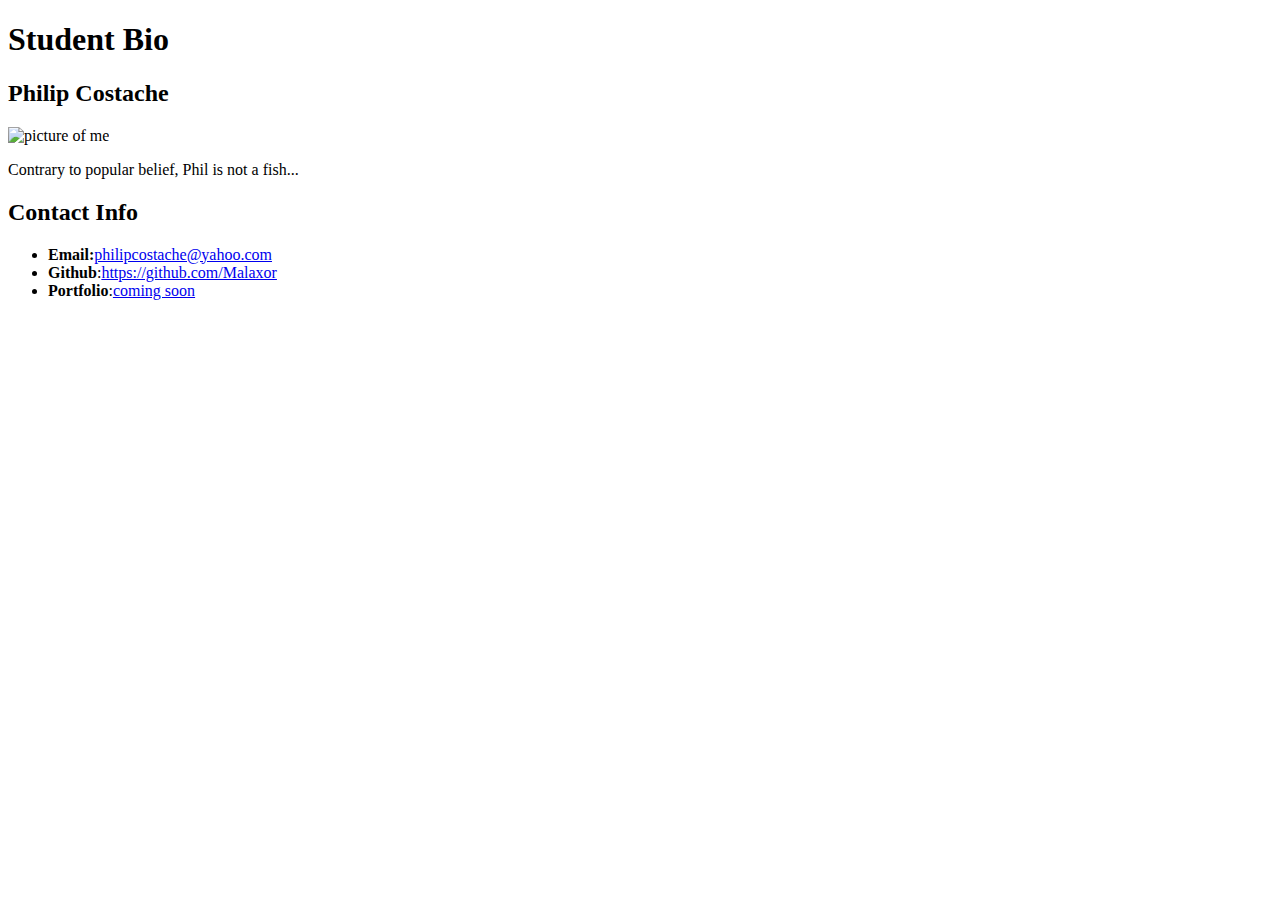
==== index.html @ 201c7b82 "proper this time" ====
<!DOCTYPE html>
<html>
<head>
	<title>About Phil</title>
	<link rel="stylesheet" type="text/css" href="css/style.css">
</head>

<body>
	<header>
		<h1>Student Bio</h1>
	</header>

	<div class="container">

		<section id="main-bio">

<h2>Philip Costache</h2>

<img src="Log.jpg" alt="picture of me" id="bio-image">

<p> Contrary to popular belief, Phil is not a fish...</p>
</section>

<section id="contact-info">
<h2>Contact Info</h2>

<ul>

<li>
<b>Email:</b><a href="#" id="email">philipcostache@yahoo.com</a>
</li>

<li> 
<b>Github</b>:<a href="#" id="github">https://github.com/Malaxor</a>
</li>

<li>
<b>Portfolio</b>:<a href="#" id="soon">coming soon</a>
</li>

</ul>

</section>
</div>

</body>
</html>
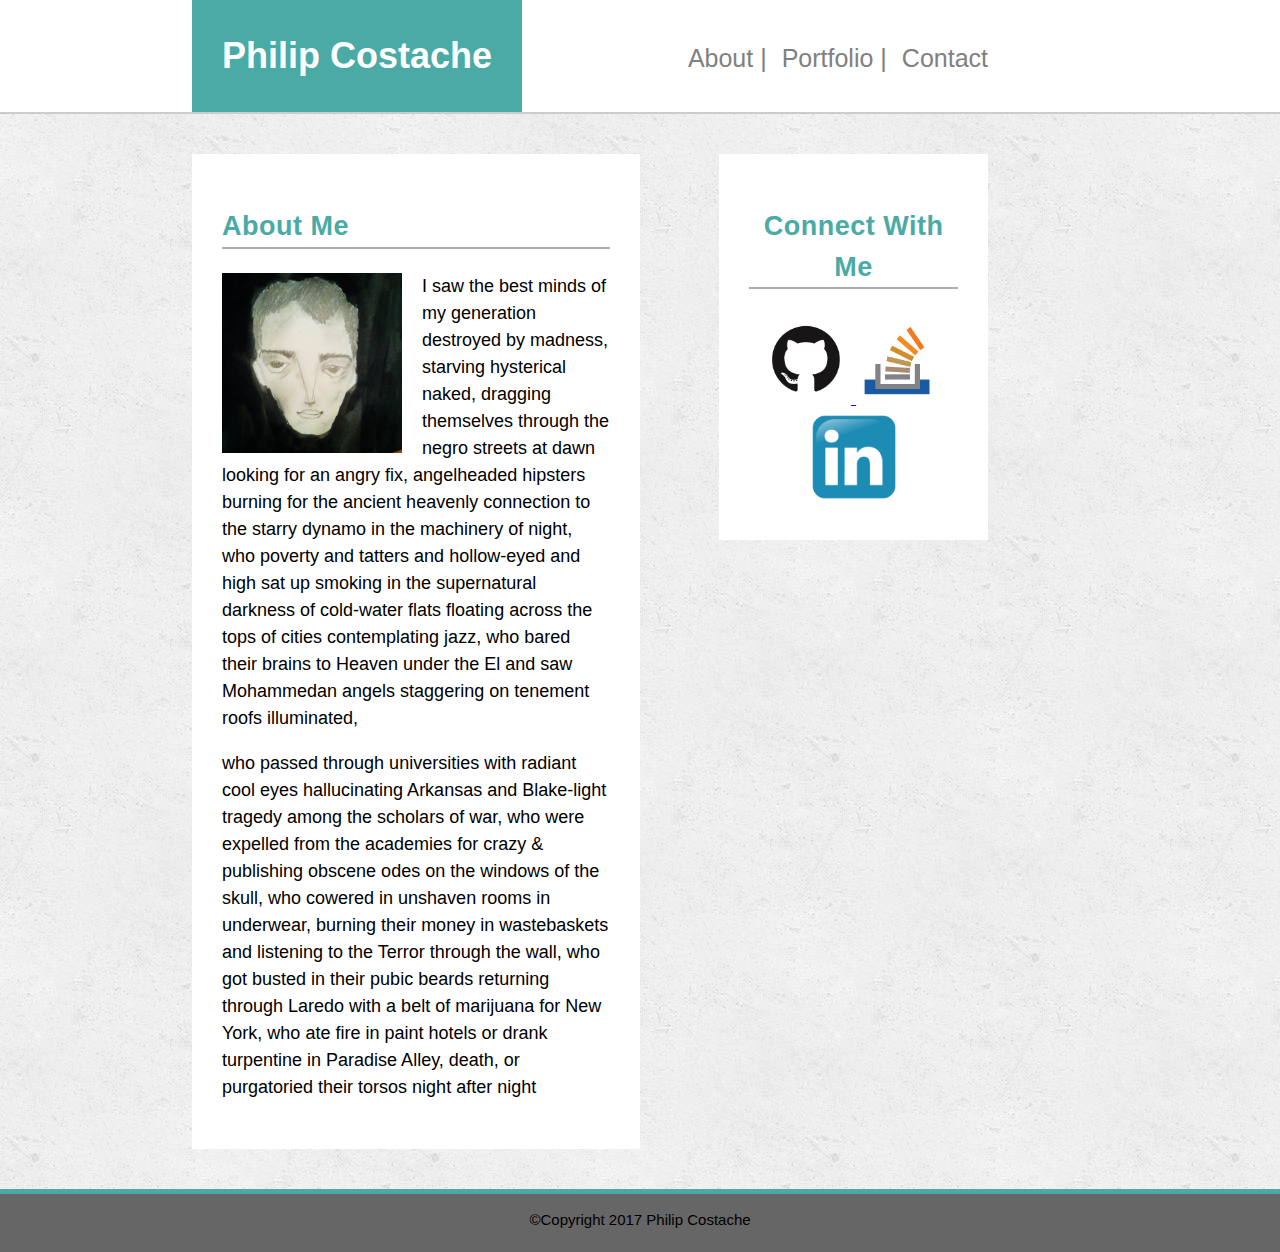
==== commit bd12b766: "homework" ====
--- a/index.html
+++ b/index.html
@@ -1,47 +1,84 @@
 <!DOCTYPE html>
 <html>
+
 <head>
-	<title>About Phil</title>
-	<link rel="stylesheet" type="text/css" href="css/style.css">
+	<title>Phil's Portfolio</title>
+	<link href="assets/css/style.css" rel="stylesheet" type="text/css">
 </head>
 
 <body>
+
 	<header>
-		<h1>Student Bio</h1>
-	</header>
-
 	<div class="container">
 
-		<section id="main-bio">
+		<div id="name">
+			<h1>Philip Costache</h1>
+		</div>
 
-<h2>Philip Costache</h2>
+		<nav>
+			<ul>
+				<li><a href="index.html">About	|</a></li>
+				<li><a href="portfoli.html">Portfolio	|</a></li>
+				<li><a href="contact.html">Contact</a></li>
+			</ul>
+		</nav>
 
-<img src="Log.jpg" alt="picture of me" id="bio-image">
+	</div>
+	</header>
+		<section id="main">
+		 <div class="container">
 
-<p> Contrary to popular belief, Phil is not a fish...</p>
-</section>
+		  <div class="about"> 	
 
-<section id="contact-info">
-<h2>Contact Info</h2>
+			<h2>About Me</h2>
 
-<ul>
+			<img src="assets/images/me.jpeg" alt="who else" id="picme">
 
-<li>
-<b>Email:</b><a href="#" id="email">philipcostache@yahoo.com</a>
-</li>
+				<p>I saw the best minds of my generation destroyed by madness, starving hysterical naked,
+dragging themselves through the negro streets at dawn looking for an angry fix,
+angelheaded hipsters burning for the ancient heavenly connection to the starry dynamo in the machinery of night,
+who poverty and tatters and hollow-eyed and high sat up smoking in the supernatural darkness of cold-water flats floating across the tops of cities contemplating jazz,
+who bared their brains to Heaven under the El and saw Mohammedan angels staggering on tenement roofs illuminated,</p>
 
-<li> 
-<b>Github</b>:<a href="#" id="github">https://github.com/Malaxor</a>
-</li>
+		<p>who passed through universities with radiant cool eyes hallucinating Arkansas and Blake-light tragedy among the scholars of war,
+who were expelled from the academies for crazy & publishing obscene odes on the windows of the skull,
+who cowered in unshaven rooms in underwear, burning their money in wastebaskets and listening to the Terror through the wall,
+who got busted in their pubic beards returning through Laredo with a belt of marijuana for New York,
+who ate fire in paint hotels or drank turpentine in Paradise Alley, death, or purgatoried their torsos night after night</p>
 
-<li>
-<b>Portfolio</b>:<a href="#" id="soon">coming soon</a>
-</li>
+		 </div>
+	
 
-</ul>
+		<div class="connect">
+		<h2>Connect With Me</h2>
 
-</section>
-</div>
+		<div class="boxes">
+
+		<a href="https://github.com/Malaxor" target="_blank">
+			<img src="assets/images/git.png" alt="github icon">
+		</a>	
+
+		<a href="https://stackoverflow.com/users/story/8322963" target="_blank">
+			<img src="assets/images/overflow.png" alt="stackoverflow icon">
+		</a>
+
+		<a href="https://www.linkedin.com/feed/?trk=" target="_blank">
+			<img src="assets/images/linkedin.png" alt="linkedin icon">
+		</a>
+
+		</div>
+		
+		</div>
+
+		</section>	
+		
+	
+	<footer>
+		<p>&copy;Copyright 2017 Philip Costache</p>
+	</footer>
+		
+				
+		
 
 </body>
 </html>--- a/assets/css/style.css
+++ b/assets/css/style.css
@@ -0,0 +1,111 @@
+* {
+	box-sizing: border-box;
+}
+
+body {
+	font: 18px/1.5 Arial, "Helvetica Neue", Helvetica, sans-serif;
+	padding: 0;
+	margin: 0;
+	background-image: url("../images/concrete.jpeg");
+}
+
+/*Global */
+.container {
+	width: 70%;
+	margin: auto;
+	overflow: hidden;
+}
+
+
+header {
+	background-color: #fff;
+	border-bottom: 2px solid #ccc;
+	padding: 0px;
+	height: 114px;
+}
+
+header a {
+	color: gray;
+	text-decoration: none;
+	font-size: 25px;
+
+}
+
+header ul {
+	margin: 0;
+	padding: 0;
+}
+
+header li {
+	float: left;
+	display: inline;
+	padding: 0 15px 0 0; 
+}
+
+nav {
+	float: right;
+	margin-top: 40px;
+	margin-right: 85px;
+}
+
+#name {
+	float: left;
+	background-color: #4aaaa5;
+	color: white;
+	padding: 5px 30px 5px 30px;
+}
+
+
+
+#picme {
+	width: 180px;
+	height: 180px;
+	float: left;
+	margin-right: 20px;
+}
+
+.about {
+	background-color: #fff;
+	padding: 30px 30px;
+	width: 50%;
+	margin-top: 40px;
+	margin-bottom: 40px;
+	float: left;
+}
+
+
+.about h2 {
+	color: #4aaaa5;
+	letter-spacing: .5px;
+	border-bottom: 4px groove #fff;
+}
+
+.connect {
+	background-color: #fff;
+	padding: 30px 30px;
+	width: 30%;
+	margin-top: 40px;
+	margin-right: 100px;
+	float: right;
+	text-align: center;
+}
+
+.connect h2 {
+	color: #4aaaa5;
+	letter-spacing: .5px;
+	border-bottom: 4px groove #fff;
+}
+
+
+.boxes img {
+	height: 90px;
+	width: 90px;
+}
+
+footer {
+	text-align: center;
+	font-size: 15px;
+	border-top: 5px solid #4aaaa5;
+	background-color: #666666;
+	padding-bottom: 5px;
+}
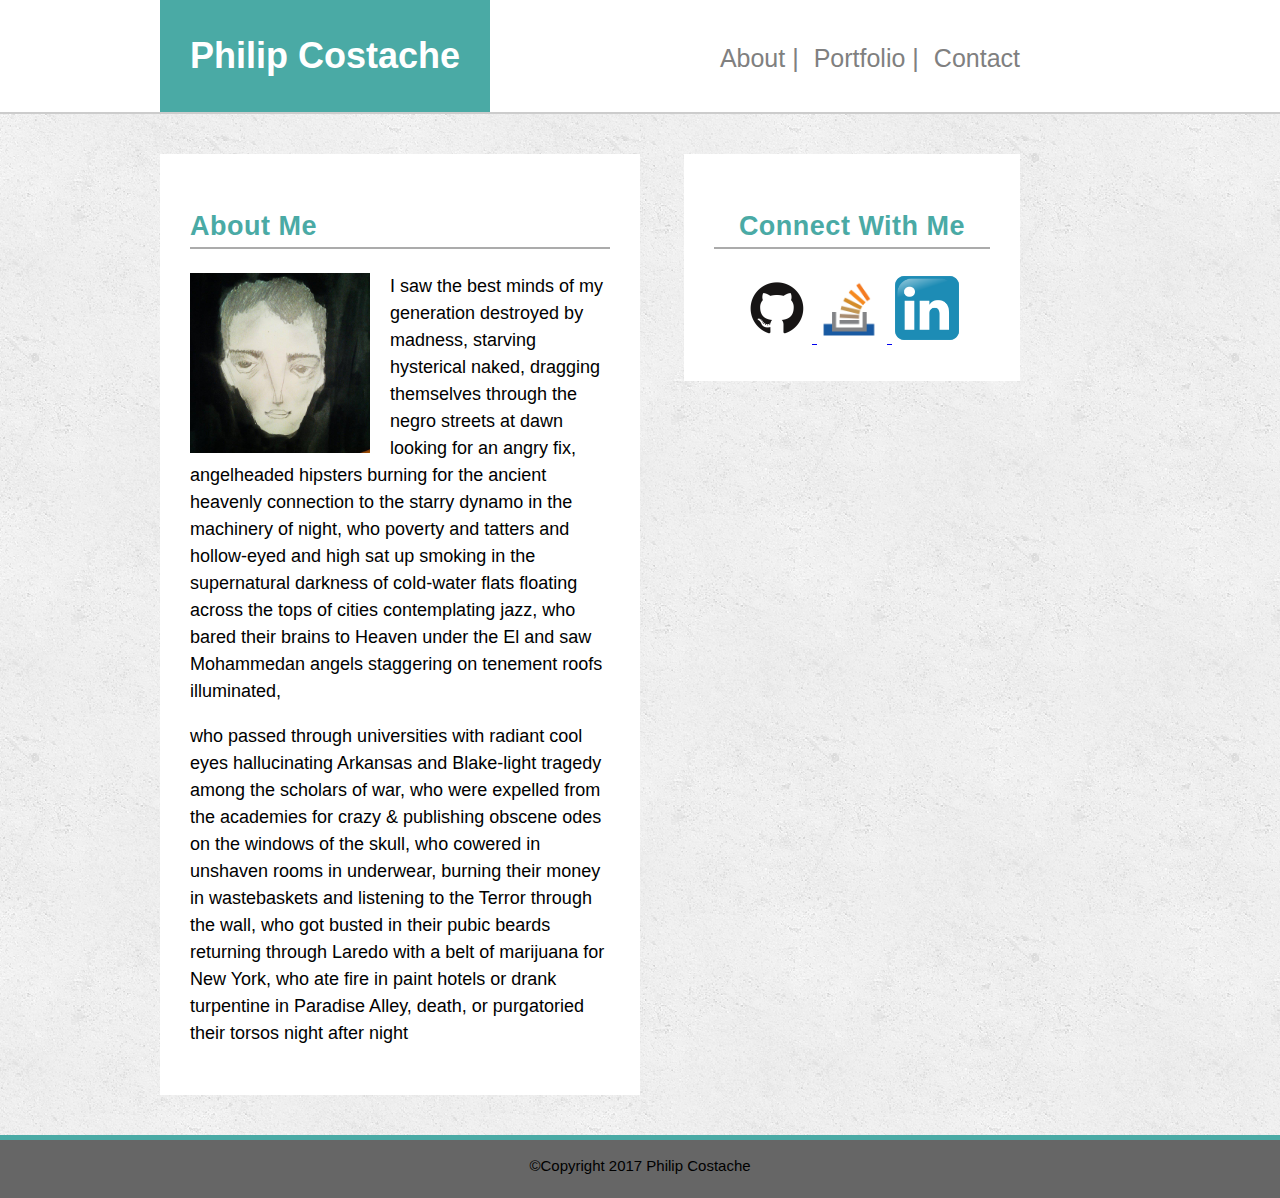
==== commit 13478253: "homework" ====
--- a/index.html
+++ b/index.html
@@ -18,7 +18,7 @@
 		<nav>
 			<ul>
 				<li><a href="index.html">About	|</a></li>
-				<li><a href="portfoli.html">Portfolio	|</a></li>
+				<li><a href="portfolio.html">Portfolio	|</a></li>
 				<li><a href="contact.html">Contact</a></li>
 			</ul>
 		</nav>
--- a/assets/css/style.css
+++ b/assets/css/style.css
@@ -11,7 +11,7 @@
 
 /*Global */
 .container {
-	width: 70%;
+	width: 75%;
 	margin: auto;
 	overflow: hidden;
 }
@@ -83,7 +83,7 @@
 .connect {
 	background-color: #fff;
 	padding: 30px 30px;
-	width: 30%;
+	width: 35%;
 	margin-top: 40px;
 	margin-right: 100px;
 	float: right;
@@ -98,8 +98,8 @@
 
 
 .boxes img {
-	height: 90px;
-	width: 90px;
+	height: 70px;
+	width: 70px;
 }
 
 footer {
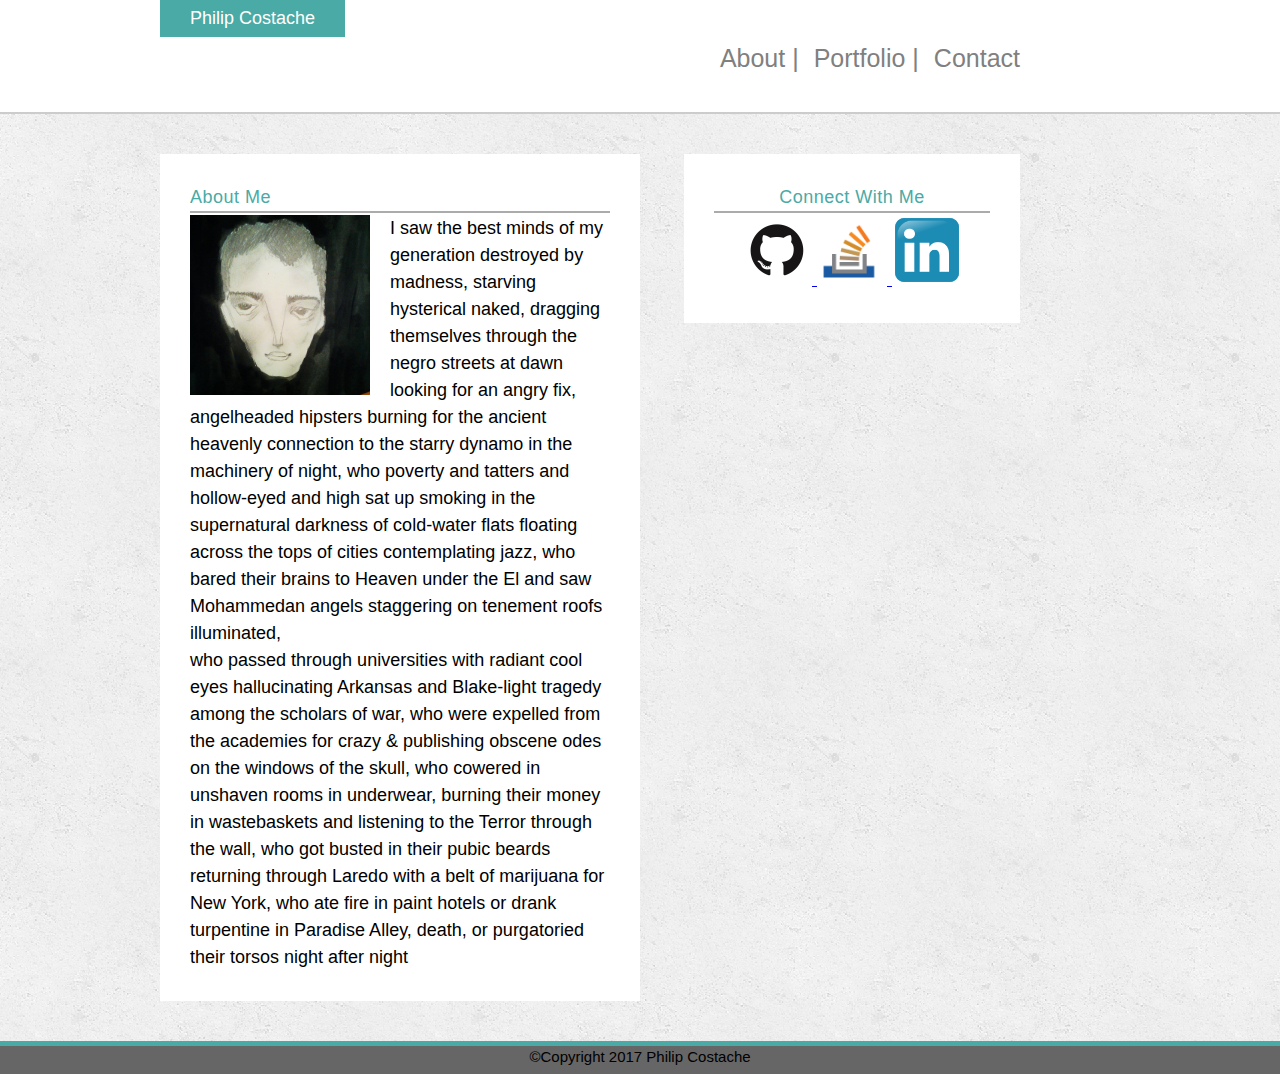
==== commit 2d3a15ce: "hw" ====
--- a/index.html
+++ b/index.html
@@ -3,6 +3,7 @@
 
 <head>
 	<title>Phil's Portfolio</title>
+	<link href="assets/css/resets.css" rel="stylesheet" type="text/css">
 	<link href="assets/css/style.css" rel="stylesheet" type="text/css">
 </head>
 
--- a/assets/css/resets.css
+++ b/assets/css/resets.css
@@ -0,0 +1,43 @@
+html, body, div, span, applet, object, iframe,
+h1, h2, h3, h4, h5, h6, p, blockquote, pre,
+a, abbr, acronym, address, big, cite, code,
+del, dfn, em, img, ins, kbd, q, s, samp,
+small, strike, strong, sub, sup, tt, var,
+b, u, i, center,
+dl, dt, dd, ol, ul, li,
+fieldset, form, label, legend,
+table, caption, tbody, tfoot, thead, tr, th, td,
+article, aside, canvas, details, embed, 
+figure, figcaption, footer, header, hgroup, 
+menu, nav, output, ruby, section, summary,
+time, mark, audio, video {
+	margin: 0;
+	padding: 0;
+	border: 0;
+	font-size: 100%;
+	font: inherit;
+	vertical-align: baseline;
+}
+/* HTML5 display-role reset for older browsers */
+article, aside, details, figcaption, figure, 
+footer, header, hgroup, menu, nav, section {
+	display: block;
+}
+body {
+	line-height: 1;
+}
+ol, ul {
+	list-style: none;
+}
+blockquote, q {
+	quotes: none;
+}
+blockquote:before, blockquote:after,
+q:before, q:after {
+	content: '';
+	content: none;
+}
+table {
+	border-collapse: collapse;
+	border-spacing: 0;
+}